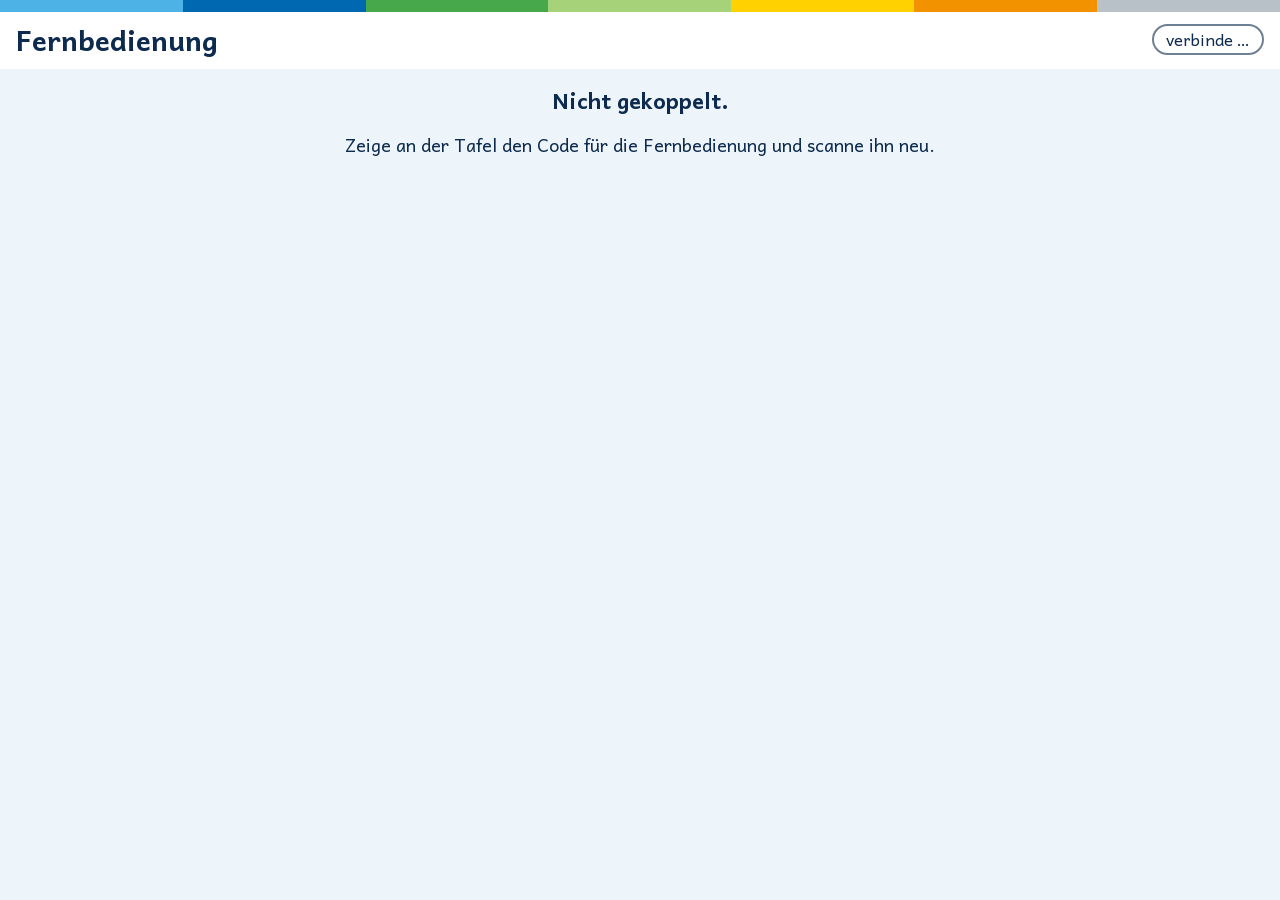
==== fern.html @ 06be1686 "Fotowand: erste Version Co-Authored-By: Claude Sonnet 5.5 <noreply@anthropic.com>" ====
<!doctype html>
<html lang="de">
<head>
<meta charset="utf-8">
<meta name="viewport" content="width=device-width, initial-scale=1, viewport-fit=cover">
<meta name="apple-mobile-web-app-capable" content="yes">
<meta http-equiv="Content-Security-Policy" content="default-src 'self'; script-src 'self'; style-src 'self' 'unsafe-inline'; img-src 'self' data: blob:; font-src 'self'; connect-src 'self' https://0.peerjs.com wss://0.peerjs.com; object-src 'none'; base-uri 'none'; form-action 'none'">
<meta name="referrer" content="no-referrer">
<title>Fotowand · Fernbedienung</title>
<link rel="stylesheet" href="design.css?v=3">
<link rel="stylesheet" href="css/style.css?v=1">
</head>
<body class="fern">
<header class="kopf"><h1>Fernbedienung</h1><span class="marke" id="stand">verbinde …</span></header>
<main id="app"></main>
<dialog id="dlg"></dialog>
<script src="lib/peerjs.min.js"></script>
<script src="lib/qrcode.js"></script>
<script src="js/common.js?v=1"></script>
<script src="js/net.js?v=1"></script>
<script src="js/remote.js?v=1"></script>
</body>
</html>
---- design.css ----
/* ==========================================================================
   Gemeinsames Design der Unterrichts-Apps (Förderschule KME)
   Farben angelehnt an Olympia München 1972 (Otl Aicher):
   sieben Farben plus Weiß, kein Rot, kein Schwarz. Regeln: DESIGN.md
   Diese Datei ist in allen Apps gleich. App-eigenes gehört in style.css.
   Version 3 (Dunkelmodus in Mittelblau)
   ========================================================================== */

:root {
  /* Palette */
  --hellblau:    #4DB2E6;  /* Hauptfarbe, Hauptknopf */
  --blau:        #0067B1;  /* nur Schrift, Links, Linien, Symbole auf Weiß, nie als Fläche */
  --gruen:       #46A84A;  /* „Richtig“, Weiter */
  --hellgruen:   #A6D27A;
  --gelb:        #FFD100;  /* Hinweis, Markierung, Fokus */
  --orange:      #F39200;  /* „Schau noch mal“ */
  --silber:      #B9C1C8;
  --weiss:       #FFFFFF;
  --dunkelblau:  #0D2B4E;  /* Schrift statt Schwarz, auf jeder Farbfläche */

  /* Fachfarben als Signal im Stundenplan. Nur als Fläche mit dunkelblauer Schrift.
     Deutsch ist ein warmes Zinnoberrot, kein Signalrot (4,7 : 1 mit Dunkelblau). */
  --fach-deutsch: #EF6B45;
  --fach-mathe:   var(--hellblau);

  /* Akzent der App: Hauptknöpfe, Auswahl. Standard Hellblau, eine App kann ihre Fachfarbe setzen. */
  --app-akzent:  var(--hellblau);

  /* dunklere Töne für farbige Schrift auf Weiß */
  --gruen-text:  #1E6B2A;
  --orange-text: #9A4F00;
  --gruen-schrift: var(--gruen-text);    /* im Dunkelmodus heller */
  --orange-schrift: var(--orange-text);

  /* Rollen (wechseln im Dunkelmodus) */
  --hg:          #EEF5FA;  /* Seitenhintergrund */
  --karte:       #FFFFFF;  /* Karten, Fenster */
  --flaeche-2:   #DCE7F0;  /* Reiterleiste, leise Flächen */
  --auswahl:     #DCEFFA;  /* ausgewählte Karte */
  --text:        var(--dunkelblau);
  --leise:       #4A5E74;  /* Nebentext, 6,1 : 1 auf --hg */
  --linie:       #D5DEE6;  /* Trennlinien (nur Deko) */
  --rand:        #6E8094;  /* Ränder von Eingabefeldern und Schaltern, mind. 3 : 1 */
  --akzent-text: var(--blau);
  --hinweis-text: var(--orange-text);

  /* Schrift */
  --schrift: "Andika", system-ui, -apple-system, sans-serif;
  --gr-1: 18px;
  --gr-2: 22px;
  --gr-3: 28px;
  --gr-4: 36px;

  /* Abstände (8er-Raster) */
  --a-1: 8px;
  --a-2: 16px;
  --a-3: 24px;
  --a-4: 32px;

  /* Formen */
  --rundung: 12px;
  --rundung-gross: 20px;
  --knopf-hoehe: 56px;
  --rand-breite: 2px;

  color-scheme: light dark;
}

@media (prefers-color-scheme: dark) {
  :root {
    --hg:          #1D4F80;  /* Mittelblau, Text 7,4 : 1 */
    --karte:       #23598D;
    --flaeche-2:   #2A6498;
    --auswahl:     #2F6CA3;
    --text:        #E8F1F8;
    --leise:       #D6E7F5;
    --linie:       #3A80BC;
    --rand:        #B4D2EC;
    --akzent-text: #B5E2FC;  /* Hellblau, aufgehellt, damit Schrift auf Mittelblau 4,5 : 1 erreicht */
    --hinweis-text: #FFC266; /* Orange, aufgehellt */
    --gruen-schrift: #BFE39A;
    --orange-schrift: #FFC266;
  }
}

/* ---------- Grundlage ---------- */
*, *::before, *::after { box-sizing: border-box; }
html, body { margin: 0; }
body {
  font-family: var(--schrift);
  font-size: var(--gr-1);
  line-height: 1.4;
  color: var(--text);
  -webkit-text-size-adjust: 100%;
}
button, input, select, textarea { font: inherit; color: inherit; }
button { cursor: pointer; }
button:disabled { opacity: 0.45; cursor: not-allowed; }
a { color: var(--akzent-text); }

/* Fokus-Rahmen für Taster und Tastatur: Gelb innen, Dunkelblau außen, auf jeder Farbe sichtbar */
:focus-visible {
  outline: 4px solid var(--gelb);
  outline-offset: 0;
  box-shadow: 0 0 0 7px var(--dunkelblau);
}

/* ---------- Knöpfe ---------- */
/* Hauptknopf: Hellblau. Alle Knöpfe mit dunkelblauer Schrift, flach, ohne Schatten. */
.knopf {
  display: inline-flex; align-items: center; justify-content: center; gap: var(--a-1);
  min-height: var(--knopf-hoehe);
  padding: 0 var(--a-3);
  border: var(--rand-breite) solid transparent;
  border-radius: var(--rundung);
  background: var(--app-akzent); color: var(--dunkelblau);
  font-weight: 700; text-decoration: none;
}
.knopf.leise   { background: var(--karte); color: var(--text); border-color: var(--rand); }
.knopf.gruen   { background: var(--gruen); }
.knopf.gelb    { background: var(--gelb); }
.knopf.orange  { background: var(--orange); }

/* Symbole: eigene Linien-SVGs, Farbe = Schriftfarbe */
.symbol {
  width: 1.2em; height: 1.2em; flex: none; vertical-align: -0.2em;
  fill: none; stroke: currentColor; stroke-width: 2.2; stroke-linecap: round; stroke-linejoin: round;
}

/* ---------- Ruhige Bewegung, wenn das iPad es so eingestellt hat ----------
   Langsame Anzeigen, die etwas bedeuten (z. B. ein ablaufender Zeitbalken),
   bekommen die Klasse .bewegung-erlaubt und laufen weiter. */
@media (prefers-reduced-motion: reduce) {
  *:not(.bewegung-erlaubt), *::before, *::after {
    animation-duration: 0.01ms !important;
    animation-iteration-count: 1 !important;
    transition-duration: 0.01ms !important;
    scroll-behavior: auto !important;
  }
}
---- css/style.css ----
/* Fotowand: App-Eigenes. Farben und Grundregeln stehen in design.css. */
@font-face { font-family: "Andika"; font-weight: 400; font-display: swap; src: url("../schriften/andika-400.woff2") format("woff2"); }
@font-face { font-family: "Andika"; font-weight: 700; font-display: swap; src: url("../schriften/andika-700.woff2") format("woff2"); }
[hidden] { display: none !important; }
body { background: var(--hg); min-height: 100dvh; display: flex; flex-direction: column; }
h1, h2, p { margin: 0; }
h1 { font-size: var(--gr-3); } h2 { font-size: var(--gr-2); }
.kopf { display: flex; align-items: center; gap: var(--a-2); flex-wrap: wrap; padding: var(--a-1) var(--a-2); background: var(--karte); border-top: 12px solid transparent; border-bottom: var(--rand-breite) solid var(--linie);
  border-image: linear-gradient(90deg, var(--hellblau) 0 14.28%, var(--blau) 0 28.57%, var(--gruen) 0 42.85%, var(--hellgruen) 0 57.14%, var(--gelb) 0 71.42%, var(--orange) 0 85.71%, var(--silber) 0) 1 0 0 0; }
.kopf p { flex: 1; font-size: var(--gr-3); text-align: center; min-width: 200px; }
.kopf h1 { margin-right: auto; }
.marke { border: var(--rand-breite) solid var(--rand); border-radius: 99px; padding: 2px 12px; font-size: 16px; }
.reihe { display: flex; gap: var(--a-1); flex-wrap: wrap; align-items: center; justify-content: center; }
.knopf { min-height: var(--knopf-hoehe); padding: 0 var(--a-2); }
.knopf.an { background: var(--gelb); color: var(--dunkelblau); }
.knopf.riesig { min-height: 120px; font-size: var(--gr-4); width: min(100%, 520px); }
.schalter { display: flex; align-items: center; gap: 12px; min-height: 48px; }
.schalter input { width: 28px; height: 28px; accent-color: var(--hellblau); }
input[type=text], select { min-height: 48px; padding: 8px 12px; border: var(--rand-breite) solid var(--rand); border-radius: var(--rundung); background: var(--karte); color: var(--text); width: 100%; }
.bildsvg { display: block; width: 100%; height: 100%; }
.bildsvg.malen { touch-action: none; cursor: crosshair; }
.stift { width: 56px; height: 56px; border-radius: 50%; border: var(--rand-breite) solid var(--dunkelblau); }
.stift.an { outline: 5px solid var(--text); outline-offset: 2px; }

/* ---------- Tafel ---------- */
.tafel { height: 100dvh; overflow: hidden; }
#wand { flex: 1; min-height: 0; overflow: auto; padding: var(--a-2) var(--a-2) 130px; }
.raster { display: grid; grid-template-columns: repeat(auto-fill, minmax(min(100%, 260px), 1fr)); gap: var(--a-2); }
.kachel { position: relative; background: var(--karte); border: var(--rand-breite) solid var(--linie); border-radius: var(--rundung); padding: var(--a-1); display: grid; gap: 4px; cursor: pointer; }
.kachel .bild { aspect-ratio: 4 / 3; display: grid; place-items: center; min-height: 0; }
.kachel.gewaehlt { border: 6px solid var(--gelb); padding: 4px; }
.kachel.zu .bild { background: var(--hellblau); border-radius: 8px; color: var(--dunkelblau); font-size: 48px; }
.gruppen { display: grid; grid-auto-flow: column; grid-auto-columns: 1fr; gap: var(--a-2); align-items: start; }
.gruppen .raster { grid-template-columns: 1fr; }
.leer { text-align: center; color: var(--leise); font-size: var(--gr-2); padding: var(--a-4); }
#qrBox { position: fixed; z-index: 4; left: 16px; bottom: 16px; background: var(--karte); border: var(--rand-breite) solid var(--rand); border-radius: var(--rundung-gross); padding: var(--a-1); display: grid; justify-items: center; gap: var(--a-1); }
#qrKnopf { background: none; border: 0; padding: 0; display: grid; justify-items: center; color: var(--text); }
#qr canvas, .qr canvas { display: block; width: 96px; height: 96px; border-radius: 8px; image-rendering: pixelated; }
#code { font-size: var(--gr-2); letter-spacing: 4px; }
#qrBox.gross { left: 50%; top: calc(50% - 32px); bottom: auto; transform: translate(-50%, -50%); padding: var(--a-2); }
#qrBox.gross #qr canvas { width: min(40vmin, 440px); height: min(40vmin, 440px); }
#qrBox.gross #code { font-size: 48px; }
#qrBox:not(.gross) #fernZeile { display: none; }
#qrBox:not(.gross) #code { font-size: 16px; }
#fernKnopf { position: fixed; z-index: 3; right: 16px; bottom: 16px; width: 114px; height: 130px; flex-direction: column; font-size: 15px; line-height: 1.2; padding: 4px; }
#fernKnopf .symbol { width: 56px; height: 56px; }
#fernKnopf.an { background: var(--hellgruen); color: var(--dunkelblau); }
#fernKnopf.warte { background: var(--gelb); color: var(--dunkelblau); }
#leiste { position: fixed; z-index: 3; left: 146px; right: 146px; bottom: 16px; display: flex; gap: var(--a-1); justify-content: center; flex-wrap: wrap; }
#gross { position: fixed; inset: 0; z-index: 6; background: var(--hg); display: flex; flex-direction: column; gap: var(--a-1); padding: var(--a-2); }
#gross .flaeche { flex: 1; min-height: 0; display: grid; gap: var(--a-2); grid-auto-rows: minmax(0, 1fr); grid-template-columns: minmax(0, 1fr); }
#gross .flaeche.n2, #gross .flaeche.n3, #gross .flaeche.n4 { grid-template-columns: repeat(2, minmax(0, 1fr)); }
#gross figure { margin: 0; min-height: 0; display: flex; flex-direction: column; align-items: center; }
#gross figure svg { flex: 1; min-height: 0; }
dialog { border: var(--rand-breite) solid var(--rand); border-radius: var(--rundung-gross); background: var(--karte); color: var(--text); width: min(560px, calc(100vw - 24px)); max-height: calc(100dvh - 24px); padding: var(--a-3); }
dialog::backdrop { background: rgba(13, 43, 78, .6); }
.inhalt { display: grid; gap: var(--a-2); justify-items: stretch; }
.qr { display: grid; justify-items: center; }
.qr canvas { width: min(52vmin, 360px); height: min(52vmin, 360px); }
.zahl { font-size: 56px; text-align: center; }
#druck { display: none; }
@media (max-width: 700px) { #leiste { left: 8px; right: 8px; bottom: 160px; } #wand { padding-bottom: 240px; } }
@media print {
  .tafel { height: auto; overflow: visible; display: block; }
  .tafel > *:not(#druck) { display: none !important; }
  #druck { display: grid; grid-template-columns: 1fr 1fr; gap: 12px; color: #0D2B4E; }
  #druck h1 { grid-column: 1 / -1; }
  #druck figure { margin: 0; break-inside: avoid; }
  #druck svg { width: 100%; height: auto; max-height: 110mm; }
}

/* ---------- iPad der Kinder und Fernbedienung ---------- */
.kind main, .fern main { flex: 1; display: flex; flex-direction: column; align-items: center; gap: var(--a-2); padding: var(--a-2); text-align: center; }
.auftrag { font-size: var(--gr-3); }
.vorschau { width: min(100%, 760px); height: 52dvh; position: relative; }
.schnitt { max-width: 100%; max-height: 52dvh; touch-action: none; border-radius: 8px; cursor: crosshair; }
.hinweis { background: var(--gelb); color: var(--dunkelblau); border-radius: var(--rundung); padding: var(--a-1) var(--a-2); }
.feld { display: flex; gap: var(--a-1); width: min(100%, 360px); }
.fern .raster { width: 100%; grid-template-columns: repeat(auto-fill, minmax(150px, 1fr)); }
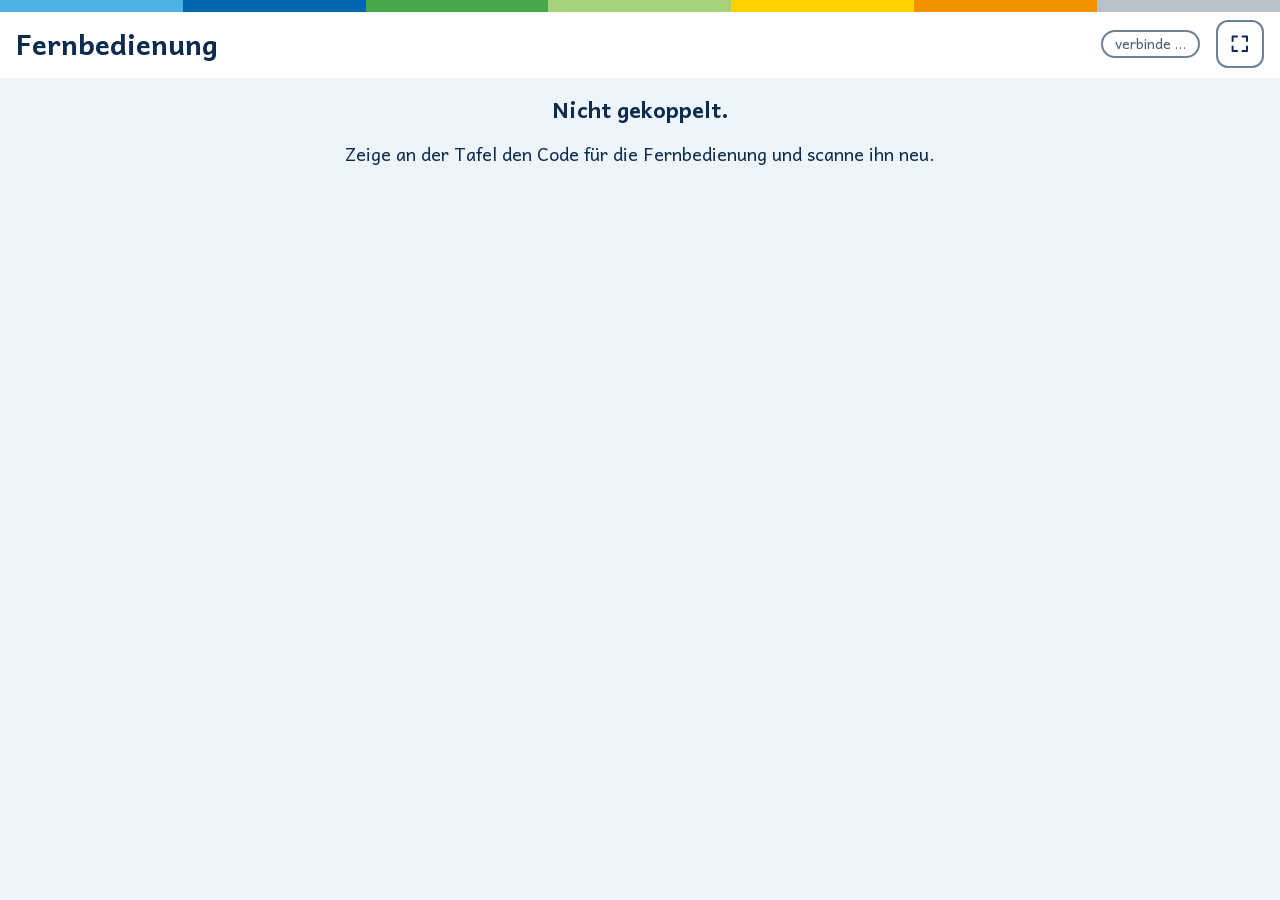
==== commit 0df3d3d8: "Vollbildknopf, schlanke Tafelansicht, bunter Fotostapel, Größe nach erwarteter Anzahl Co-Authored-By" ====
--- a/fern.html
+++ b/fern.html
@@ -8,7 +8,7 @@
 <meta name="referrer" content="no-referrer">
 <title>Fotowand · Fernbedienung</title>
 <link rel="stylesheet" href="design.css?v=3">
-<link rel="stylesheet" href="css/style.css?v=1">
+<link rel="stylesheet" href="css/style.css?v=3">
 </head>
 <body class="fern">
 <header class="kopf"><h1>Fernbedienung</h1><span class="marke" id="stand">verbinde …</span></header>
@@ -16,8 +16,8 @@
 <dialog id="dlg"></dialog>
 <script src="lib/peerjs.min.js"></script>
 <script src="lib/qrcode.js"></script>
-<script src="js/common.js?v=1"></script>
-<script src="js/net.js?v=1"></script>
-<script src="js/remote.js?v=1"></script>
+<script src="js/common.js?v=3"></script>
+<script src="js/net.js?v=3"></script>
+<script src="js/remote.js?v=3"></script>
 </body>
 </html>
--- a/css/style.css
+++ b/css/style.css
@@ -2,6 +2,7 @@
 @font-face { font-family: "Andika"; font-weight: 400; font-display: swap; src: url("../schriften/andika-400.woff2") format("woff2"); }
 @font-face { font-family: "Andika"; font-weight: 700; font-display: swap; src: url("../schriften/andika-700.woff2") format("woff2"); }
 [hidden] { display: none !important; }
+.dateiwahl { position: fixed; left: -200px; bottom: 0; width: 1px; height: 1px; opacity: 0; }
 body { background: var(--hg); min-height: 100dvh; display: flex; flex-direction: column; }
 h1, h2, p { margin: 0; }
 h1 { font-size: var(--gr-3); } h2 { font-size: var(--gr-2); }
@@ -24,29 +25,47 @@
 
 /* ---------- Tafel ---------- */
 .tafel { height: 100dvh; overflow: hidden; }
-#wand { flex: 1; min-height: 0; overflow: auto; padding: var(--a-2) var(--a-2) 130px; }
-.raster { display: grid; grid-template-columns: repeat(auto-fill, minmax(min(100%, 260px), 1fr)); gap: var(--a-2); }
-.kachel { position: relative; background: var(--karte); border: var(--rand-breite) solid var(--linie); border-radius: var(--rundung); padding: var(--a-1); display: grid; gap: 4px; cursor: pointer; }
-.kachel .bild { aspect-ratio: 4 / 3; display: grid; place-items: center; min-height: 0; }
-.kachel.gewaehlt { border: 6px solid var(--gelb); padding: 4px; }
-.kachel.zu .bild { background: var(--hellblau); border-radius: 8px; color: var(--dunkelblau); font-size: 48px; }
-.gruppen { display: grid; grid-auto-flow: column; grid-auto-columns: 1fr; gap: var(--a-2); align-items: start; }
+.band { border-top: 6px solid transparent; background: var(--karte); border-image: linear-gradient(90deg, var(--hellblau) 0 14.28%, var(--blau) 0 28.57%, var(--gruen) 0 42.85%, var(--hellgruen) 0 57.14%, var(--gelb) 0 71.42%, var(--orange) 0 85.71%, var(--silber) 0) 1 0 0 0; }
+.band h1 { text-align: center; font-size: var(--gr-3); padding: 2px var(--a-2); }
+.band.leerband h1 { display: none; }
+#wand { flex: 1; min-height: 0; overflow: hidden; padding: 4px; display: flex; flex-direction: column; }
+.wartet { text-align: center; font-size: var(--gr-2); }
+.raster { display: grid; grid-template-columns: repeat(auto-fill, minmax(min(100%, 200px), 1fr)); gap: 4px; }
+.raster.fest { flex: 1; min-height: 0; }
+.kachel { position: relative; background: var(--karte); border: var(--rand-breite) solid var(--linie); border-radius: 8px; padding: 2px; display: flex; flex-direction: column; min-height: 0; min-width: 0; cursor: pointer; }
+.kachel .bild { flex: 1; min-height: 0; display: grid; grid-template: minmax(0, 1fr) / minmax(0, 1fr); place-items: center; }
+.kachel > span { font-size: 14px; text-align: center; white-space: nowrap; overflow: hidden; }
+.raster:not(.fest) .bild { aspect-ratio: 4 / 3; flex: none; }
+.kachel.gewaehlt { outline: 6px solid var(--gelb); outline-offset: -6px; }
+.kachel.zu .bild { background: var(--hellblau); border-radius: 4px; color: var(--dunkelblau); font-size: 48px; }
+.stapel { flex: 1; min-height: 0; position: relative; overflow: hidden; isolation: isolate; }
+.stapel .kachel { position: absolute; border-width: 6px; padding: 0; border-radius: 4px; outline: 1px solid var(--dunkelblau); }
+.stapel .kachel > span { position: absolute; left: 0; right: 0; bottom: 0; background: var(--karte); }
+.stapel .kachel.gewaehlt { outline: 8px solid var(--gelb); outline-offset: 0; }
+.stapel .kachel:focus-visible { outline: 4px solid var(--gelb); }
+.stapel .neu { animation: wurf .45s ease-out; }
+@keyframes wurf { from { scale: 1.8; opacity: 0; } }
+.gruppen { flex: 1; min-height: 0; overflow: auto; display: grid; grid-auto-flow: column; grid-auto-columns: 1fr; gap: var(--a-2); align-items: start; }
 .gruppen .raster { grid-template-columns: 1fr; }
 .leer { text-align: center; color: var(--leise); font-size: var(--gr-2); padding: var(--a-4); }
-#qrBox { position: fixed; z-index: 4; left: 16px; bottom: 16px; background: var(--karte); border: var(--rand-breite) solid var(--rand); border-radius: var(--rundung-gross); padding: var(--a-1); display: grid; justify-items: center; gap: var(--a-1); }
+#fuss { display: flex; align-items: center; justify-content: center; gap: var(--a-1); min-height: 60px; padding: 4px 68px; background: var(--karte); border-top: 1px solid var(--linie); }
+#leiste { display: flex; gap: 6px; justify-content: center; flex-wrap: wrap; }
+#leiste .knopf { min-height: 48px; min-width: 48px; padding: 0 12px; font-size: 16px; }
+#stand { font-size: 14px; color: var(--leise); white-space: nowrap; }
+#qrBox { position: fixed; z-index: 5; left: 4px; bottom: 4px; background: var(--karte); border-radius: 8px; display: grid; justify-items: center; gap: var(--a-1); }
 #qrKnopf { background: none; border: 0; padding: 0; display: grid; justify-items: center; color: var(--text); }
-#qr canvas, .qr canvas { display: block; width: 96px; height: 96px; border-radius: 8px; image-rendering: pixelated; }
-#code { font-size: var(--gr-2); letter-spacing: 4px; }
-#qrBox.gross { left: 50%; top: calc(50% - 32px); bottom: auto; transform: translate(-50%, -50%); padding: var(--a-2); }
+#qr canvas { display: block; width: 52px; height: 52px; border-radius: 4px; image-rendering: pixelated; }
+.qr canvas { display: block; border-radius: 8px; image-rendering: pixelated; }
+#code { font-size: 48px; letter-spacing: 4px; }
+#qrBox.gross { left: 50%; top: calc(50% - 32px); bottom: auto; transform: translate(-50%, -50%); padding: var(--a-2); border: var(--rand-breite) solid var(--rand); border-radius: var(--rundung-gross); }
 #qrBox.gross #qr canvas { width: min(40vmin, 440px); height: min(40vmin, 440px); }
-#qrBox.gross #code { font-size: 48px; }
-#qrBox:not(.gross) #fernZeile { display: none; }
-#qrBox:not(.gross) #code { font-size: 16px; }
-#fernKnopf { position: fixed; z-index: 3; right: 16px; bottom: 16px; width: 114px; height: 130px; flex-direction: column; font-size: 15px; line-height: 1.2; padding: 4px; }
-#fernKnopf .symbol { width: 56px; height: 56px; }
+#qrBox:not(.gross) #fernZeile, #qrBox:not(.gross) #code { display: none; }
+#fernKnopf { position: fixed; z-index: 3; right: 4px; bottom: 4px; width: 52px; min-height: 52px; height: 52px; padding: 0; }
+#fernKnopf .symbol { width: 30px; height: 30px; }
 #fernKnopf.an { background: var(--hellgruen); color: var(--dunkelblau); }
 #fernKnopf.warte { background: var(--gelb); color: var(--dunkelblau); }
-#leiste { position: fixed; z-index: 3; left: 146px; right: 146px; bottom: 16px; display: flex; gap: var(--a-1); justify-content: center; flex-wrap: wrap; }
+@media (max-width: 1100px) { #leiste .knopf span { display: none; } }
+.kopf .vollbild { min-height: 48px; width: 48px; padding: 0; }
 #gross { position: fixed; inset: 0; z-index: 6; background: var(--hg); display: flex; flex-direction: column; gap: var(--a-1); padding: var(--a-2); }
 #gross .flaeche { flex: 1; min-height: 0; display: grid; gap: var(--a-2); grid-auto-rows: minmax(0, 1fr); grid-template-columns: minmax(0, 1fr); }
 #gross .flaeche.n2, #gross .flaeche.n3, #gross .flaeche.n4 { grid-template-columns: repeat(2, minmax(0, 1fr)); }
@@ -59,7 +78,6 @@
 .qr canvas { width: min(52vmin, 360px); height: min(52vmin, 360px); }
 .zahl { font-size: 56px; text-align: center; }
 #druck { display: none; }
-@media (max-width: 700px) { #leiste { left: 8px; right: 8px; bottom: 160px; } #wand { padding-bottom: 240px; } }
 @media print {
   .tafel { height: auto; overflow: visible; display: block; }
   .tafel > *:not(#druck) { display: none !important; }
